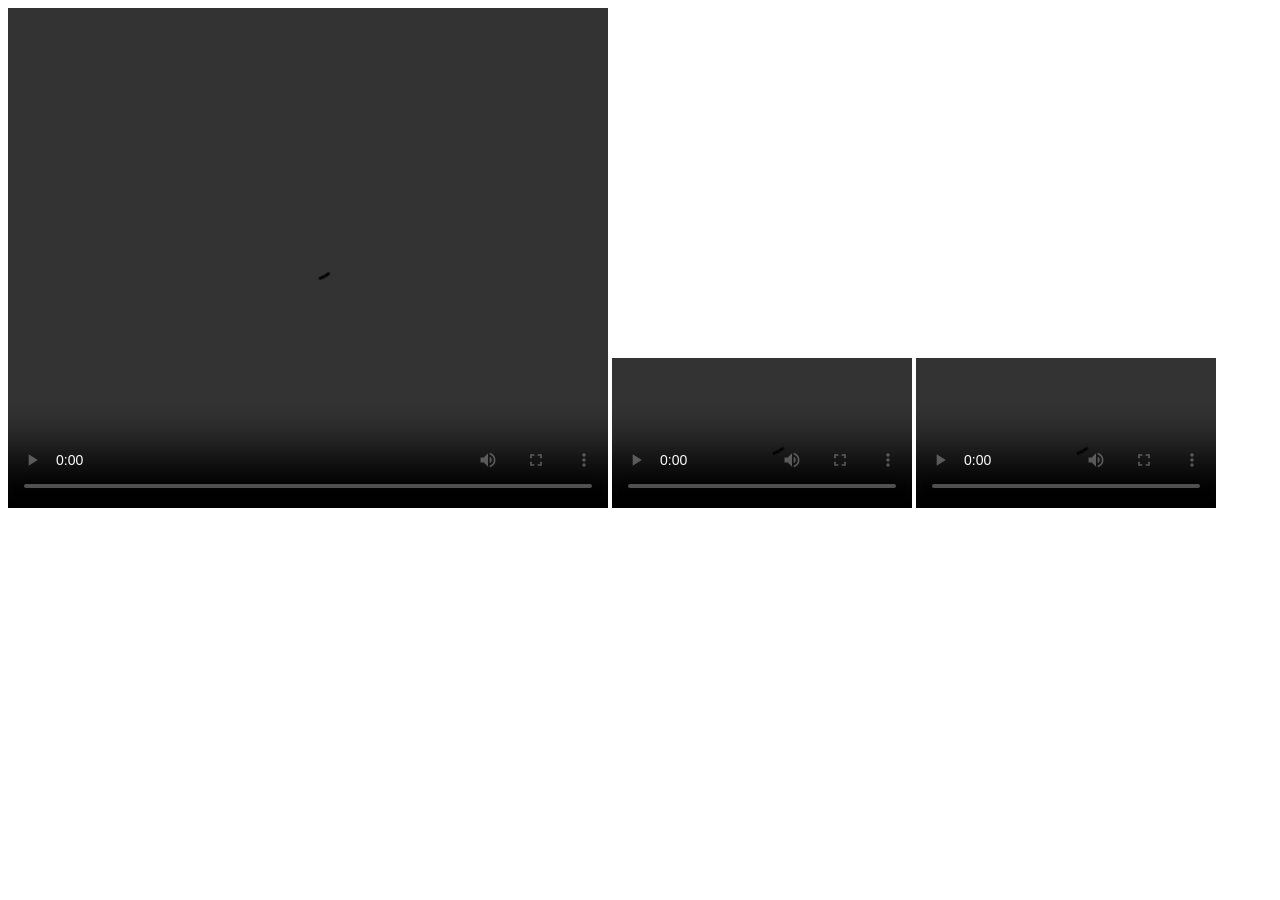
==== uygulama12.html @ 1a61c9d1 "ff" ====
<!DOCTYPE html>

<video width="600" height="500" controls="controls"> 
<source src="film.mp4" type="video/mp4"> 
<source src="film.ogg" type="video/ogg"> 
<source src="film.webm" type="video/webm"> 
Tarayıcınız video ögesini desteklemiyor.
</video>
<video controls> 
<source src=" " type="video/mp4"> 
Tarayıcınız video ögesini desteklemiyor.
</video>
<video controls> 
<source src="video.mp4" type="video/mp4"> 
</video>
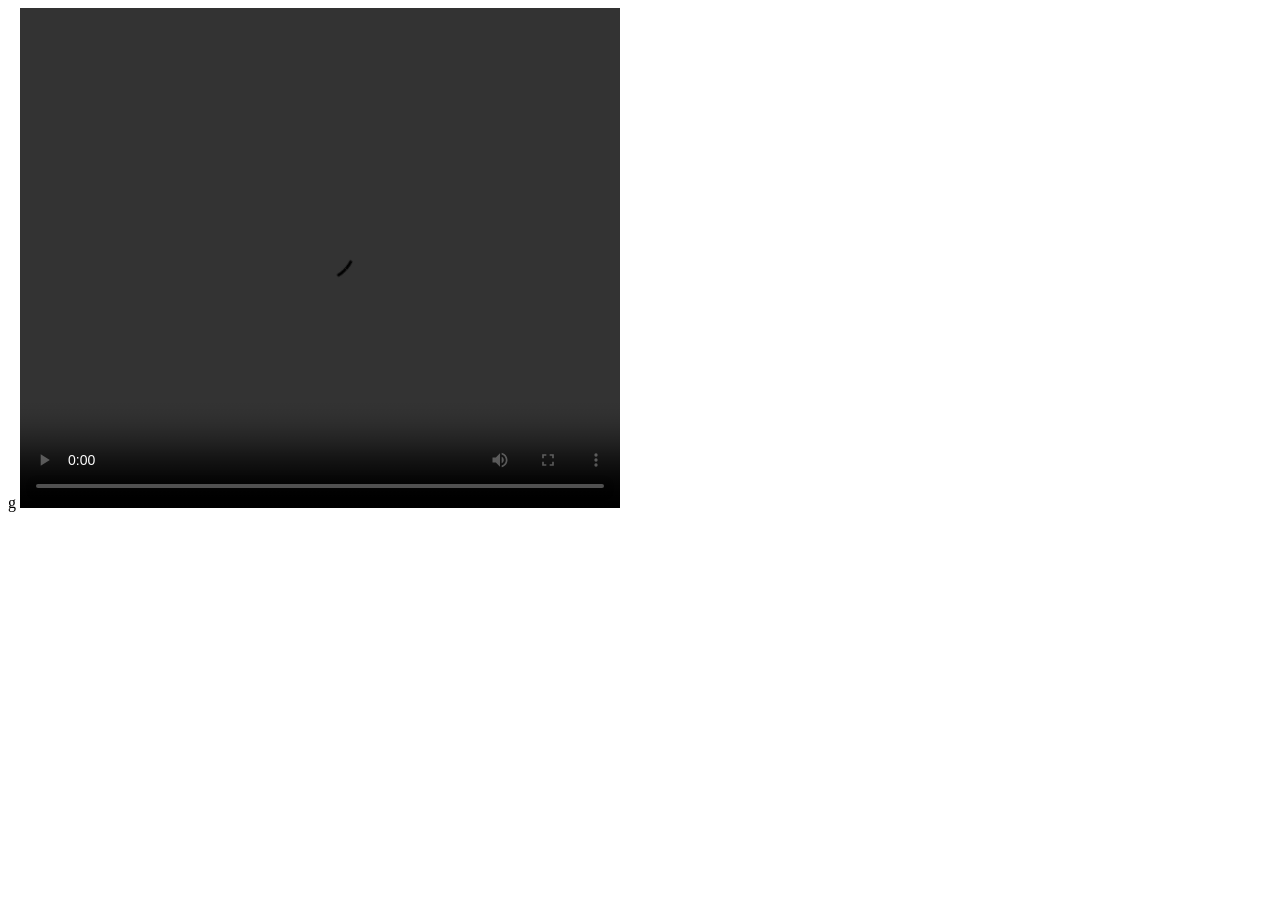
==== commit 26f96788: "ss" ====
--- a/uygulama12.html
+++ b/uygulama12.html
@@ -1,15 +1,10 @@
 <!DOCTYPE html>
-
+g<html></html>
 <video width="600" height="500" controls="controls"> 
 <source src="film.mp4" type="video/mp4"> 
 <source src="film.ogg" type="video/ogg"> 
 <source src="film.webm" type="video/webm"> 
 Tarayıcınız video ögesini desteklemiyor.
 </video>
-<video controls> 
-<source src=" " type="video/mp4"> 
-Tarayıcınız video ögesini desteklemiyor.
-</video>
-<video controls> 
-<source src="video.mp4" type="video/mp4"> 
-</video>+<source src="http://meb.ai/UeSk1O" type="video/mp4">
+</html>
